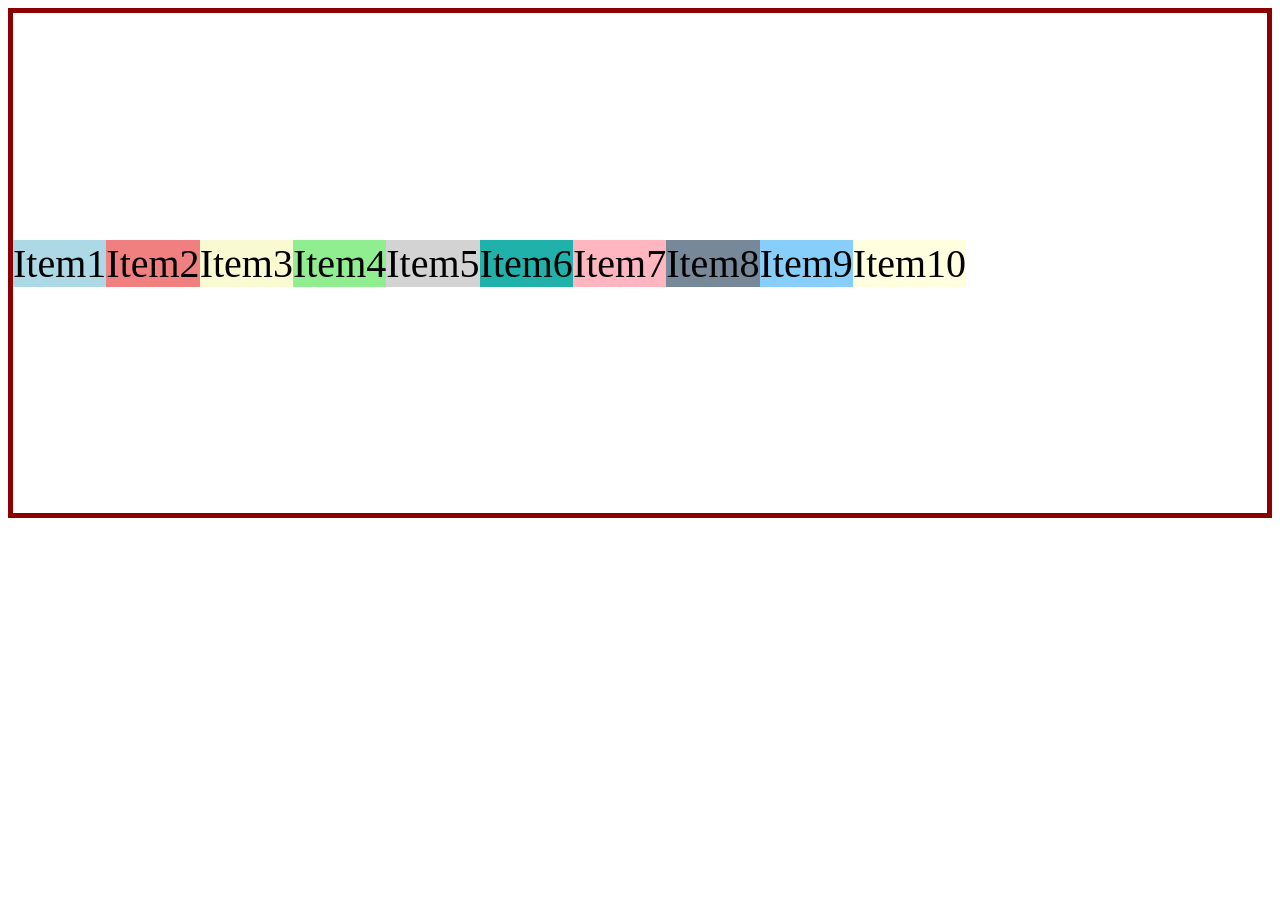
==== flexbox.html @ d727aa15 "Added Box Model Changes" ====
<!DOCTYPE html>
<html lang="en">
<head>
    <meta charset="UTF-8">
    <meta name="viewport" content="width=device-width, initial-scale=1.0">
    <title>Flexbox</title>
    <link rel="stylesheet" href="./flexbox.css">
</head>
<body>
    <div class="container">
        <div class="item1">Item1</div>
        <div class="item2">Item2</div>
        <div class="item3">Item3</div>
        <div class="item4">Item4</div>
        <div class="item5">Item5</div>
        <div class="item6">Item6</div>
        <div class="item7">Item7</div>
        <div class="item8">Item8</div>
        <div class="item9">Item9</div>
        <div class="item10">Item10</div>
    </div>
</body>
</html>
---- flexbox.css ----
.container {
    font-size: 40px;
    border: 5px solid darkred;
    text-align: center;
    display: flex;
    height: 500px;
    /* flex-direction: column; */
    flex-wrap: wrap;
    /* row-gap: 20px;
    column-gap: 20px; */
    /* gap: 20px 20px; */
    /* justify-content: space-evenly; */
    /* align-items: baseline; */
    align-content: space-evenly;
}

.item1 {
    background-color: lightblue;
}
.item2 {
    /* font-size: 100px; */
    background-color: lightcoral;
}
.item3 {
    /* padding-top: 80px; */
    background-color: lightgoldenrodyellow;
}
.item4 {
    /* padding-bottom: 150px; */
    background-color: lightgreen;
}
.item5 {
    background-color: lightgray;
}
.item6 {
    background-color: lightseagreen;
}
.item7 {
    background-color: lightpink;
}
.item8 {
    background-color: lightslategray;
}
.item9 {
    background-color: lightskyblue;
}
.item10 {
    background-color: lightyellow;
}
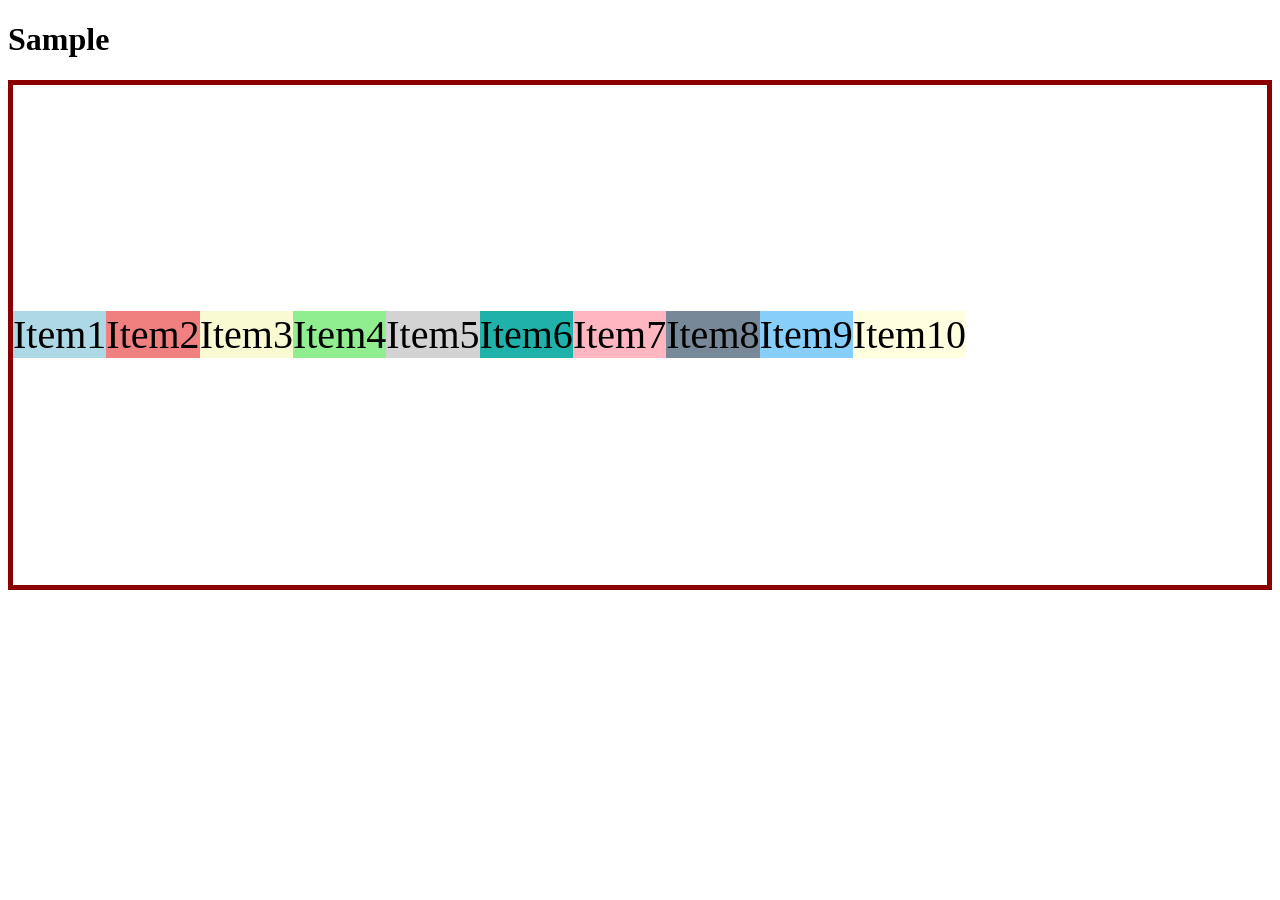
==== commit 4f936023: "Added sample" ====
--- a/flexbox.html
+++ b/flexbox.html
@@ -7,6 +7,7 @@
     <link rel="stylesheet" href="./flexbox.css">
 </head>
 <body>
+    <h1>Sample</h1>
     <div class="container">
         <div class="item1">Item1</div>
         <div class="item2">Item2</div>
